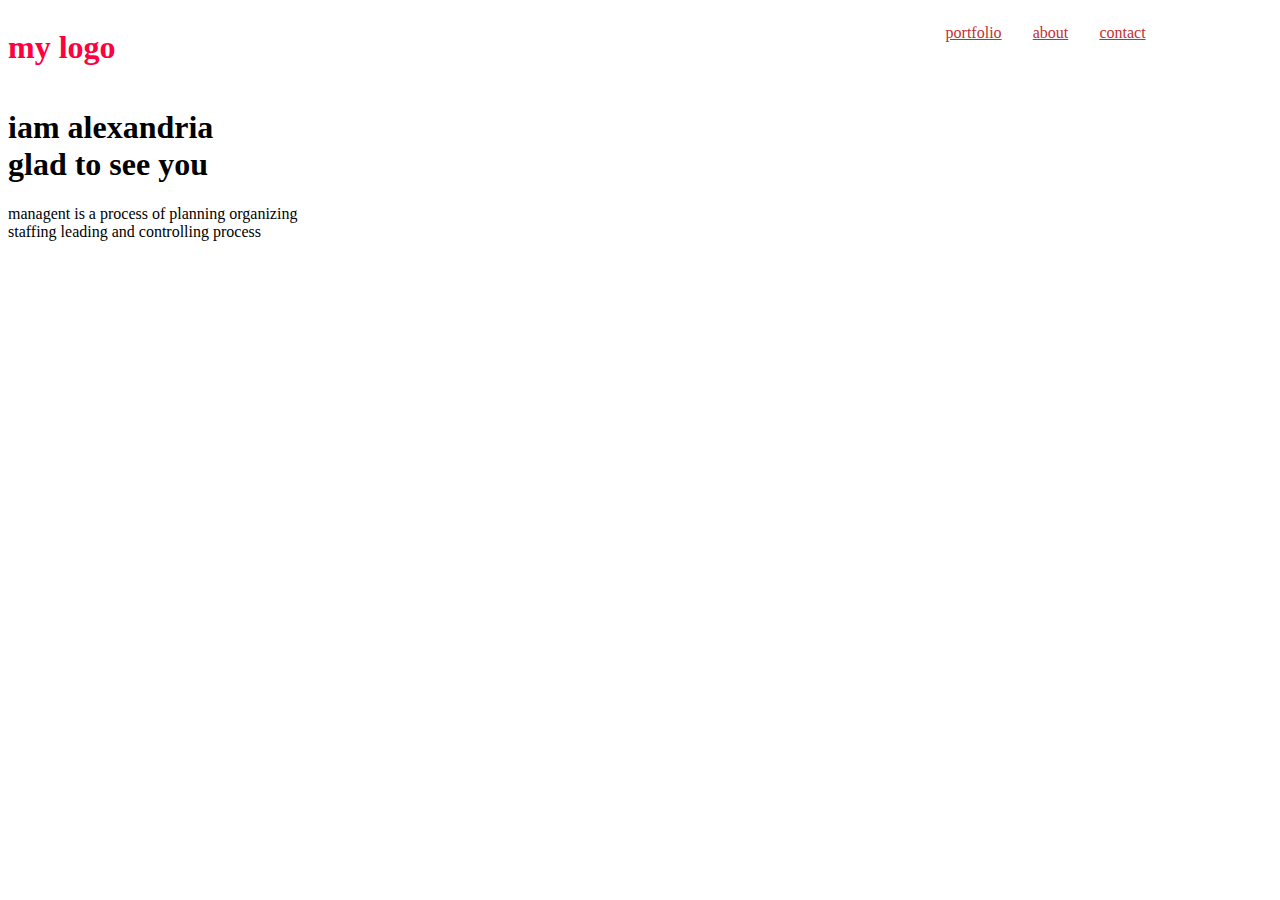
==== navigation.html @ 2db9ab68 "Add files via upload" ====
<!DOCTYPE html>
<html lang="en">
<head>
    <meta charset="UTF-8">
    <meta name="viewport" content="width=device-width, initial-scale=1.0">
    <link rel="stylesheet" href="style.css">
    <title>Document</title>
</head>
<body>
    <nav class="container">
        <h1 class="logo"> my logo</h1>
        <ul class="list">
            <li>
                <a href=""> portfolio</a>
            </li>
            <li>
                <a href=""> about</a>
            </li>
            <li>
                <a href=""> contact</a>
            </li>
        </ul>
    </nav>
    <section  header-container">
       
        <div class="header">
            <h1> iam alexandria <br>glad to see you</h1>
            <p> managent is a process of planning organizing <br>staffing leading and controlling process </p>
        </div>
    
    </section>
    
</body>
</html>
---- style.css ----
.container{
    display: flex;
    width: 90%;
    justify-content: space-between;

}
.list{
    display: flex;
    width: 200px;
    justify-content: space-between;
    list-style-type: none;
}
.logo{
    
    color:rgb(255, 0, 64);
    font: size 18px;

}
a{
    color: #c42f2f;
}
.header-container{
    p{
        text-align: center;
    }
    display: flex;
    justify-content: center;
    margin-top: 200px;
}
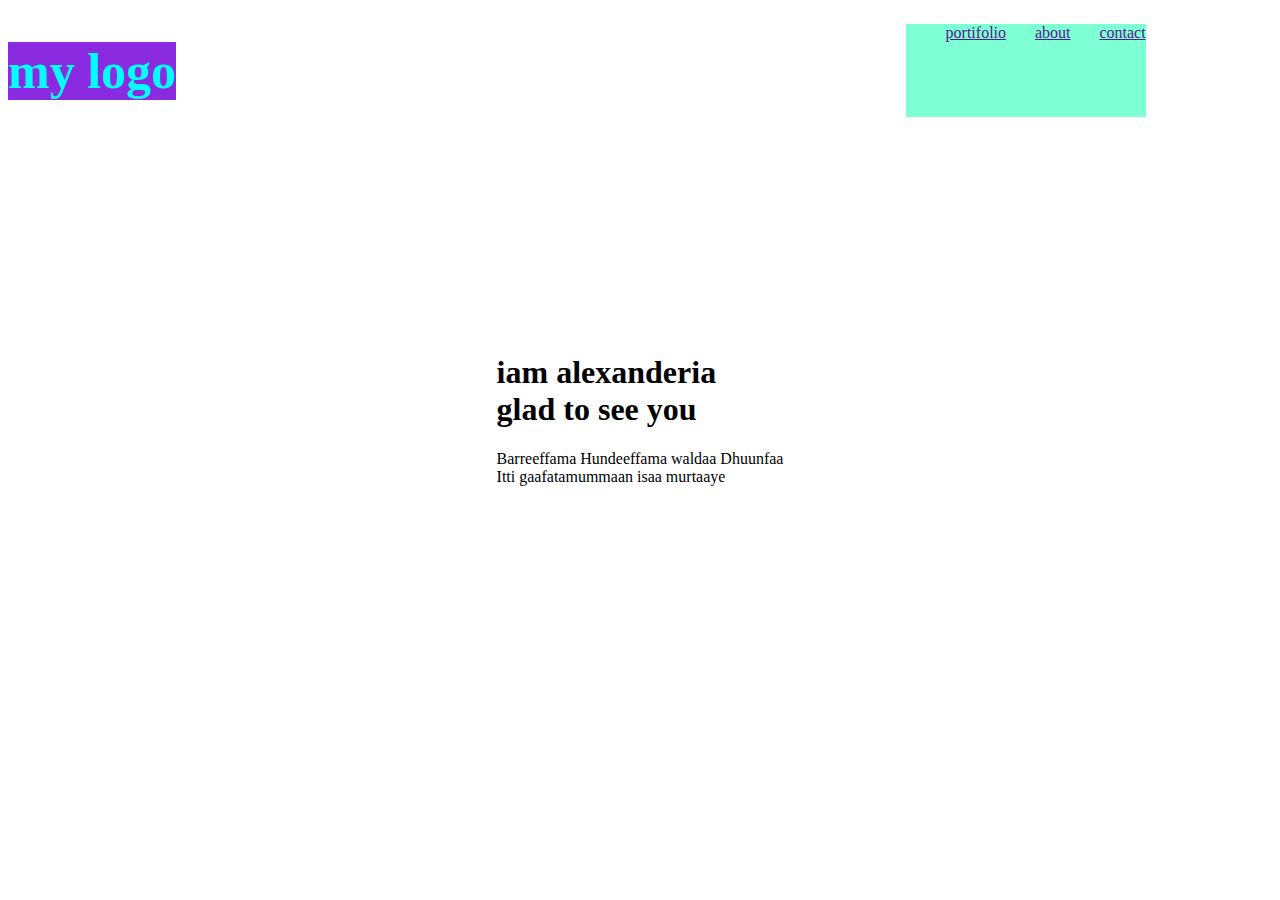
==== commit 7e5ab9a0: "Add files via upload" ====
--- a/navigation.html
+++ b/navigation.html
@@ -8,27 +8,29 @@
 </head>
 <body>
     <nav class="container">
-        <h1 class="logo"> my logo</h1>
+        <h1 class="logo"> my logo </h1>
         <ul class="list">
             <li>
-                <a href=""> portfolio</a>
-            </li>
-            <li>
-                <a href=""> about</a>
-            </li>
-            <li>
-                <a href=""> contact</a>
-            </li>
+                <a href="">portifolio</a>
+              </li>
+    <li>
+        <a href="">about</a>
+    </li>
+    <li>
+        <a href="">contact</a>
+    </li>
+
         </ul>
+
     </nav>
-    <section  header-container">
-       
+    <section class="header-container">
         <div class="header">
-            <h1> iam alexandria <br>glad to see you</h1>
-            <p> managent is a process of planning organizing <br>staffing leading and controlling process </p>
+            <h1>iam alexanderia <br> glad to see you</h1>
+            <p>Barreeffama Hundeeffama waldaa Dhuunfaa <br>Itti gaafatamummaan isaa  murtaaye </p>
+
         </div>
-    
+
     </section>
     
 </body>
-</html>+</html>
--- a/style.css
+++ b/style.css
@@ -2,28 +2,22 @@
     display: flex;
     width: 90%;
     justify-content: space-between;
-
 }
 .list{
     display: flex;
     width: 200px;
     justify-content: space-between;
     list-style-type: none;
+    background-color: aquamarine;
 }
 .logo{
-    
-    color:rgb(255, 0, 64);
-    font: size 18px;
-
-}
-a{
-    color: #c42f2f;
+    color: aqua;
+    font-size: 50px;
+    background-color: blueviolet;
 }
 .header-container{
-    p{
-        text-align: center;
-    }
     display: flex;
     justify-content: center;
     margin-top: 200px;
-}+    
+}
